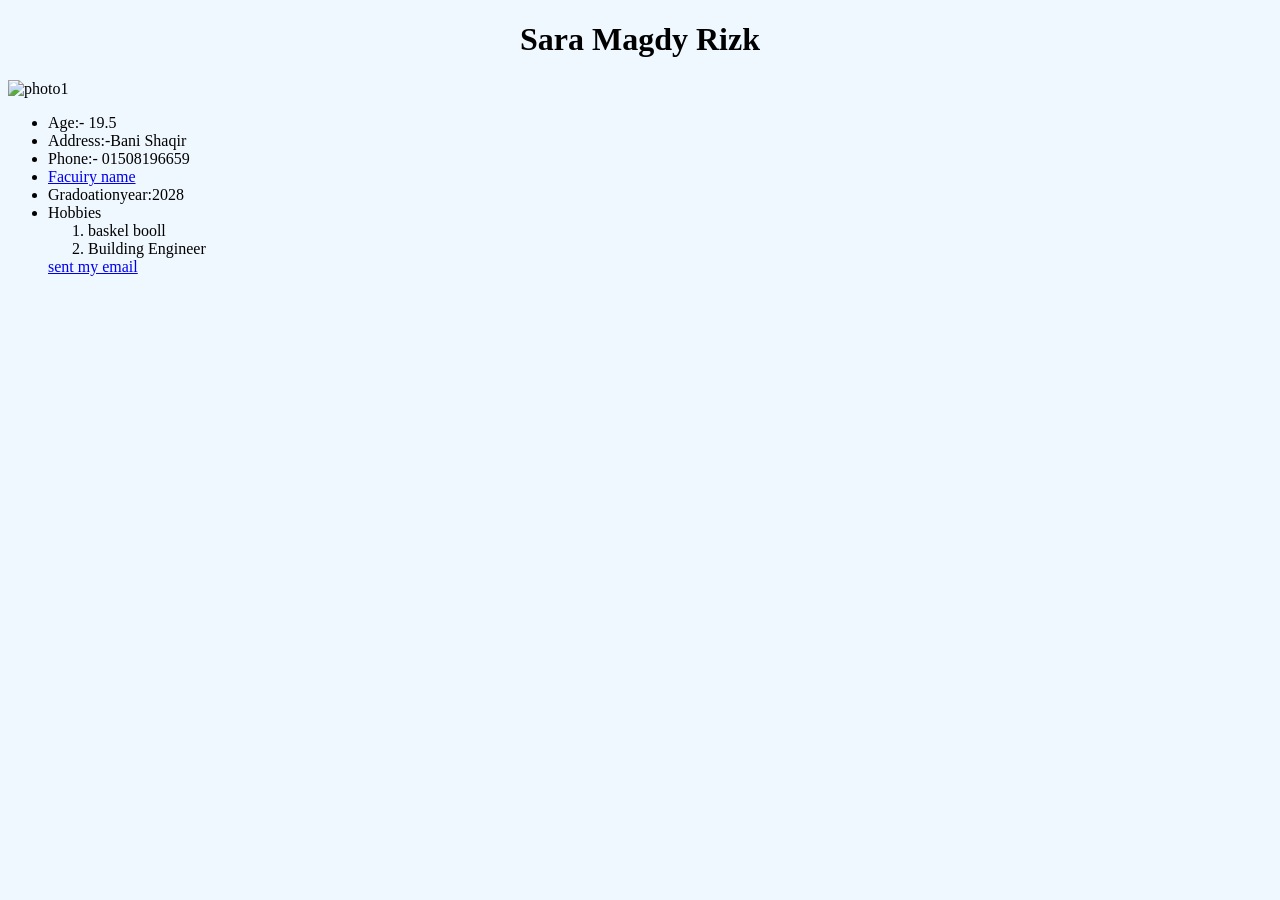
==== test1/test2.html @ 0857567b "Add frontend tasks" ====
<!DOCTYPE html>
<html lang="en">
<head>
    <meta charset="UTF-8">
    <meta name="viewport" content="width=device-width, initial-scale=1.0">
    <title>Document</title>
</head>
<body style="background-color: aliceblue;">
    <h1 style="text-align: center;">Sara Magdy Rizk</h1>
    <div style="text-align: left;">
    <img src="c:\Users\oa737\OneDrive\Desktop\تدريب fornt ent\photo\computer.jpg" alt="photo1"
    width="100px" height="100px" title="first test">
    <ul>
        <li>Age:- 19.5</li>
        <li>Address:-Bani Shaqir</li>
        <li>Phone:- 01508196659</li>
        <li><a href="https://www.facebook.com/share/1GUFoFSNyh/">Facuiry name</a></li>
        <li>Gradoationyear:2028</li>
        <li>Hobbies</li>
        <ol>
            <li>baskel booll</li>
            <li>Building Engineer </li>
        </ol>
    <a href="mailto:yu6677800@gmail.com">sent my email</a>
    </ul>
    </div>
</body>
</html>
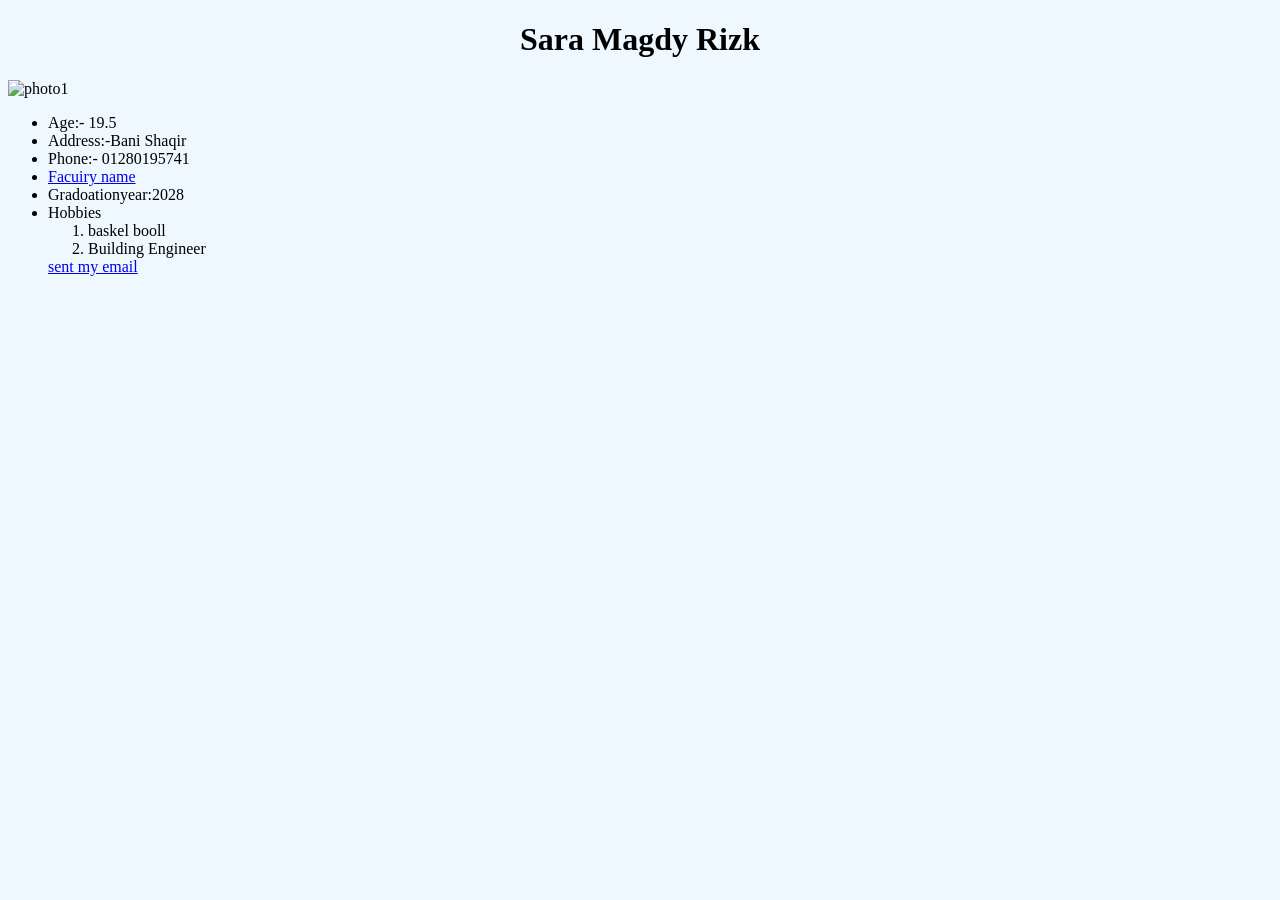
==== commit 8be8d237: "Add home page" ====
--- a/test1/test2.html
+++ b/test1/test2.html
@@ -13,7 +13,7 @@
     <ul>
         <li>Age:- 19.5</li>
         <li>Address:-Bani Shaqir</li>
-        <li>Phone:- 01508196659</li>
+        <li>Phone:- 01280195741</li>
         <li><a href="https://www.facebook.com/share/1GUFoFSNyh/">Facuiry name</a></li>
         <li>Gradoationyear:2028</li>
         <li>Hobbies</li>
@@ -21,7 +21,7 @@
             <li>baskel booll</li>
             <li>Building Engineer </li>
         </ol>
-    <a href="mailto:yu6677800@gmail.com">sent my email</a>
+    <a href="mailto:yu6677567800@gmail.com">sent my email</a>
     </ul>
     </div>
 </body>
